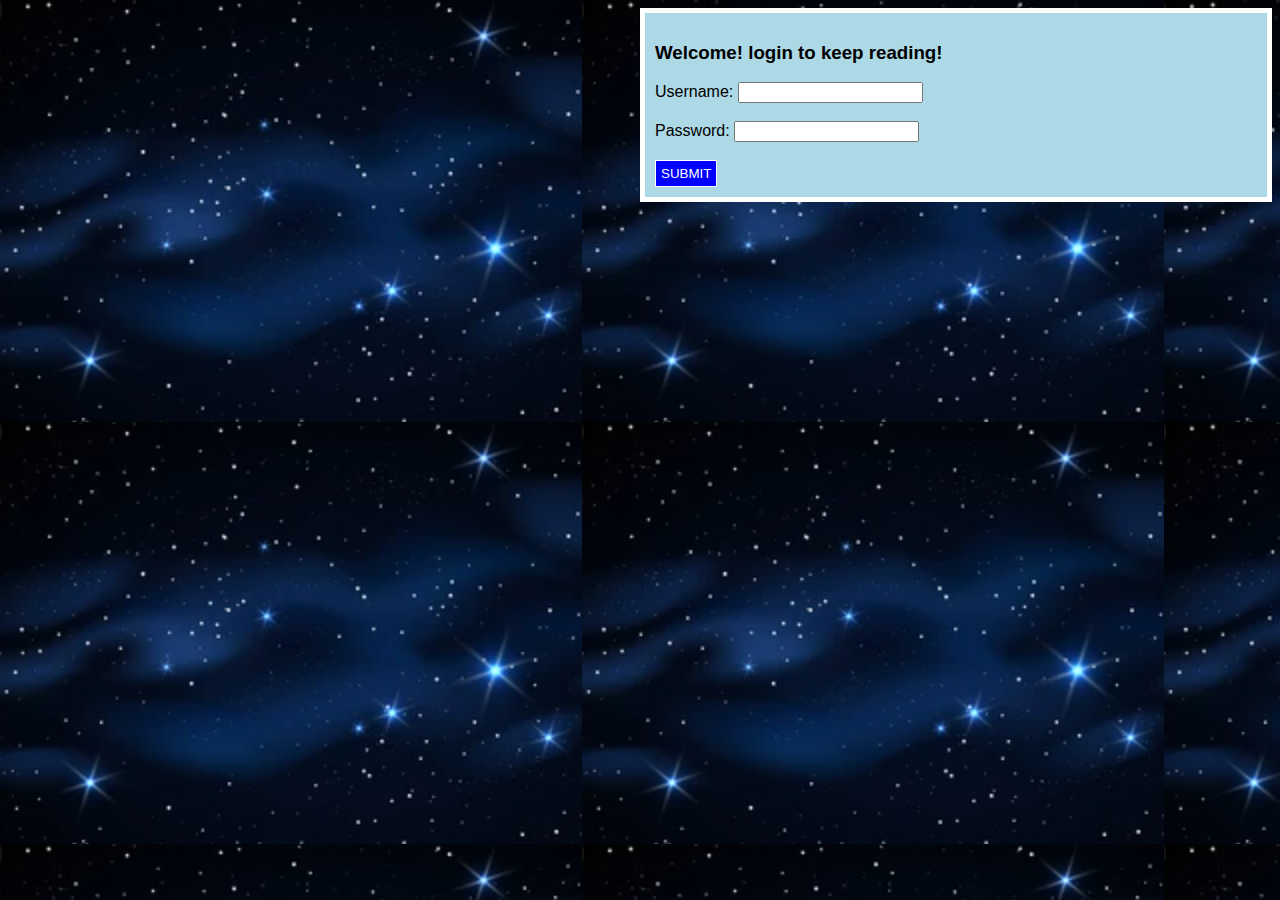
==== index.html @ 77067aac "Initial Import" ====
<!DOCTYPE html>
<html lang="en">
<head>
    <meta charset="UTF-8">
    <meta http-equiv="X-UA-Compatible" content="IE=edge">
    <meta name="viewport" content="width=device-width, initial-scale=1.0">
    <link rel="stylesheet" href="style.css">
    <title>Web Book</title>
</head>
<body>

    <div class = "page">
        <h3>Welcome! login to keep reading!</h3>
        Username: <input type="text" id = "uname" name = "uname"><br/><br/>
        Password: <input type="password" id = "pwd" name = "pwd"><br/><br/>
        <button id = "submit">SUBMIT</button>
    </div>
    <script src = "main.js"></script>
</body>
</html>
---- style.css ----
body{
    background-image: url("galaxy.png");
    color: white;
    font-family:Arial, Helvetica, sans-serif;
}
.page{
    border: 5px solid white;
    background-color:lightblue;
    padding:10px;
    color: black;
    max-width: 50%;
    max-height: 100%;
    margin-left: 50%;
}
button{
    background-color:blue;
    color: white;
    border: 1px solid white;
    padding:5px;
    transition: background-color 1s;
}
button:hover{
    background-color:darkblue;
    color: white;
    border: 1px solid white;
    padding:5px;
}
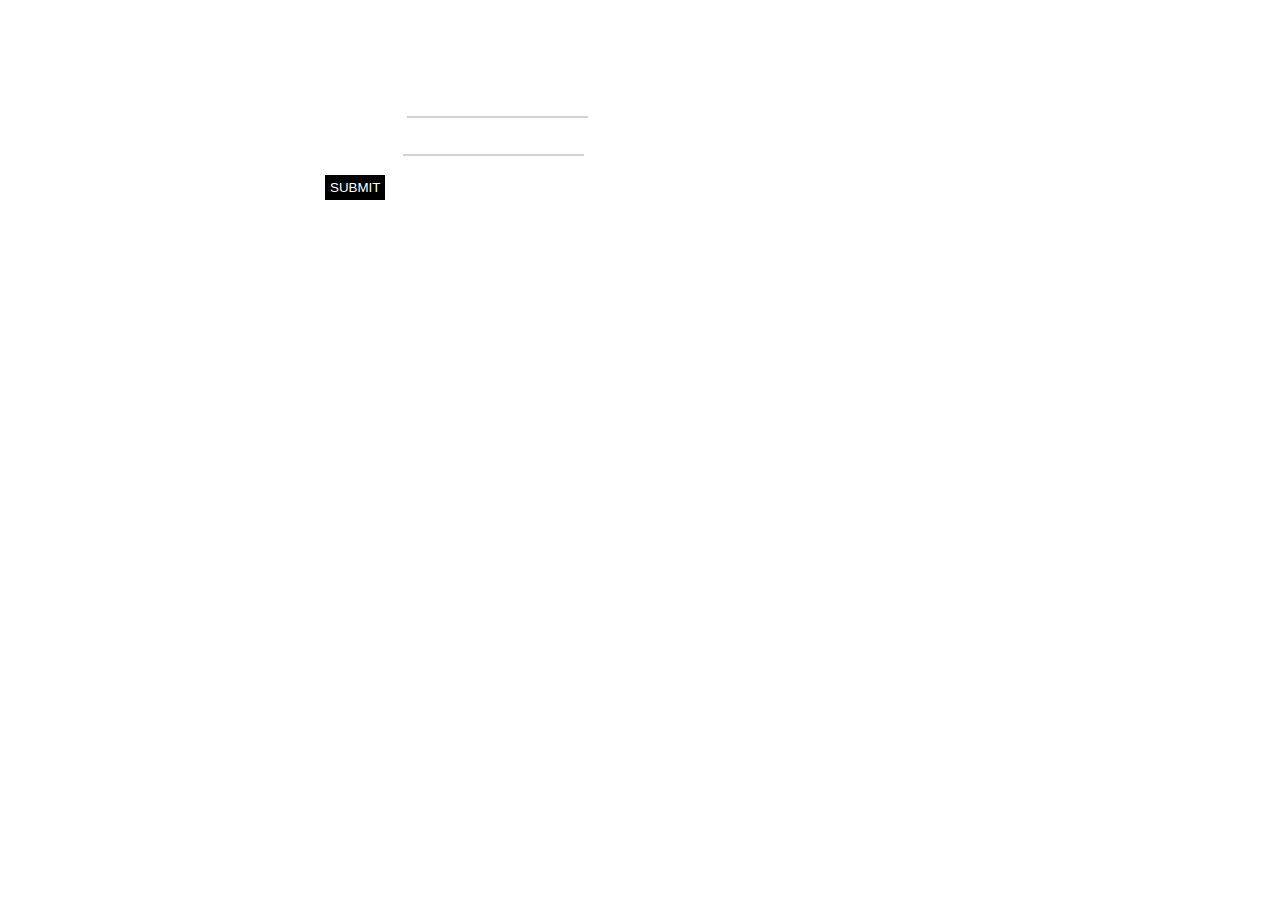
==== commit b8b673f7: "adding a AUTO SUBMITTING FUNCTION (woo hoo woo hoo)" ====
--- a/index.html
+++ b/index.html
@@ -5,16 +5,19 @@
     <meta http-equiv="X-UA-Compatible" content="IE=edge">
     <meta name="viewport" content="width=device-width, initial-scale=1.0">
     <link rel="stylesheet" href="style.css">
+    <link rel="shortcut icon" type="image/jpg" href="logo.png"/>
     <title>Web Book</title>
 </head>
 <body>
 
-    <div class = "page">
+    <div class = "login">
         <h3>Welcome! login to keep reading!</h3>
+        <div class = "error">Sorry, incorrect username or password.</div><br/>
         Username: <input type="text" id = "uname" name = "uname"><br/><br/>
         Password: <input type="password" id = "pwd" name = "pwd"><br/><br/>
         <button id = "submit">SUBMIT</button>
     </div>
+    <script src="https://code.jquery.com/jquery-3.6.0.min.js"></script>
     <script src = "main.js"></script>
 </body>
 </html>--- a/style.css
+++ b/style.css
@@ -1,27 +1,44 @@
 body{
-    background-image: url("galaxy.png");
+    background-image: url("images/bookWallpaper.png");
     color: white;
     font-family:Arial, Helvetica, sans-serif;
 }
-.page{
-    border: 5px solid white;
-    background-color:lightblue;
-    padding:10px;
-    color: black;
-    max-width: 50%;
-    max-height: 100%;
-    margin-left: 50%;
-}
-button{
-    background-color:blue;
+#submit{
+    background-color:black;
     color: white;
     border: 1px solid white;
     padding:5px;
     transition: background-color 1s;
 }
-button:hover{
-    background-color:darkblue;
+#submit:hover{
+    background-color:gray;
     color: white;
     border: 1px solid white;
     padding:5px;
+}
+input{
+    border:none;
+    border-bottom:2px solid lightgray;
+    background-color: inherit;
+    color:white;
+}
+input:focus{
+    border:none;
+    border-bottom:2px solid gray;
+    transition: border-bottom 3s;
+}
+.login{
+    margin: auto;
+    width: 50%;
+    border: 3px solid white;
+    padding: 10px;
+}
+.error{
+    color: #D8000C;
+    background-color: #FFBABA;
+    height: 40px !important;;
+    padding-top: 10px;
+    padding-left: 5px;
+    border-radius: 10px;
+    width:240px;
 }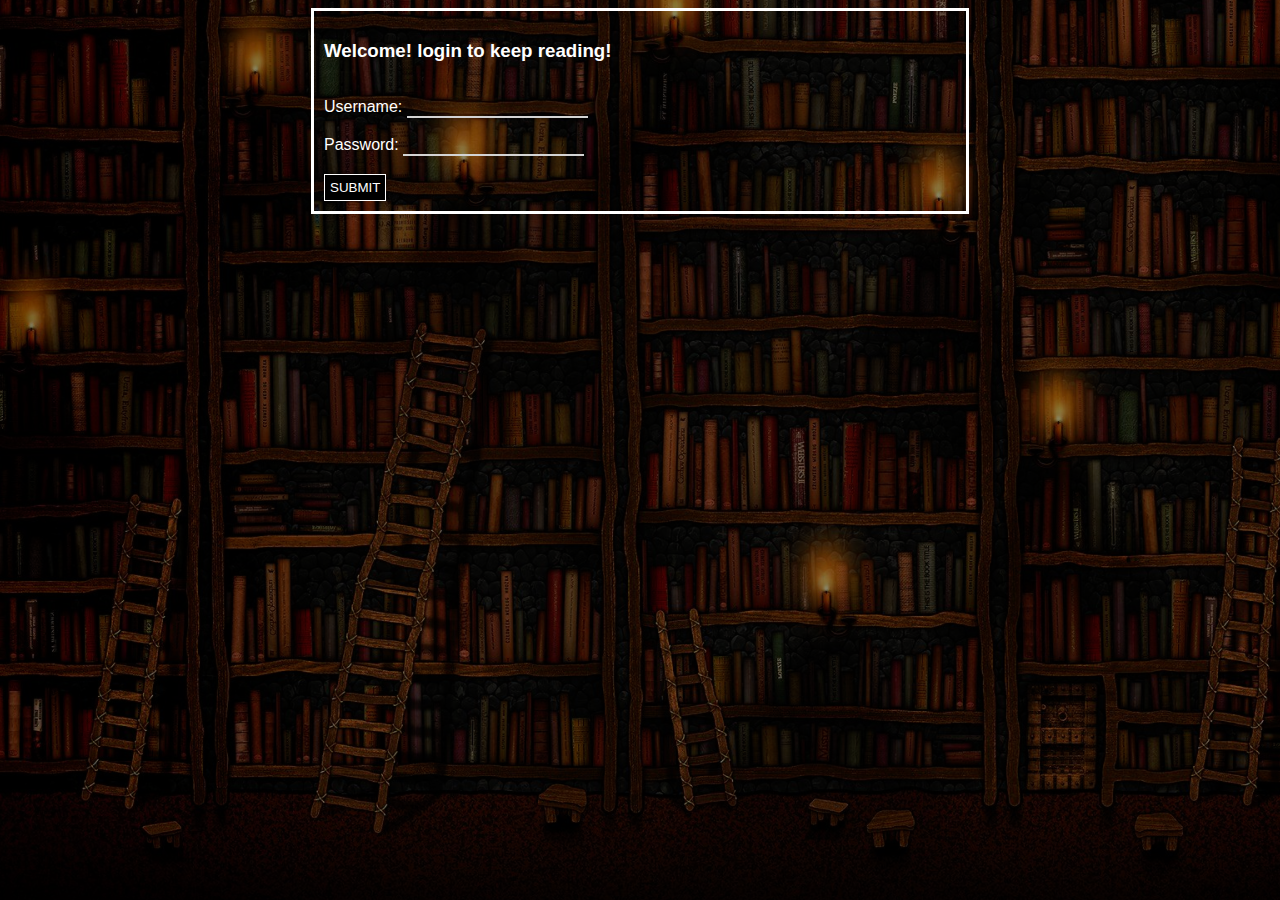
==== commit 79106eea: "adding the js/ to the 2 scriot tags in the files" ====
--- a/index.html
+++ b/index.html
@@ -18,6 +18,6 @@
         <button id = "submit">SUBMIT</button>
     </div>
     <script src="https://code.jquery.com/jquery-3.6.0.min.js"></script>
-    <script src = "main.js"></script>
+    <script src = "js/main.js"></script>
 </body>
 </html>--- a/style.css
+++ b/style.css
@@ -41,4 +41,16 @@
     padding-left: 5px;
     border-radius: 10px;
     width:240px;
+}
+.page{
+    margin: auto;
+    width: 50%;
+    border: 3px solid white;
+    padding: 10px;
+}
+.book {
+    padding: 15px 0 0 0;
+    margin: auto;
+    width:150px;
+    height:190px;
 }